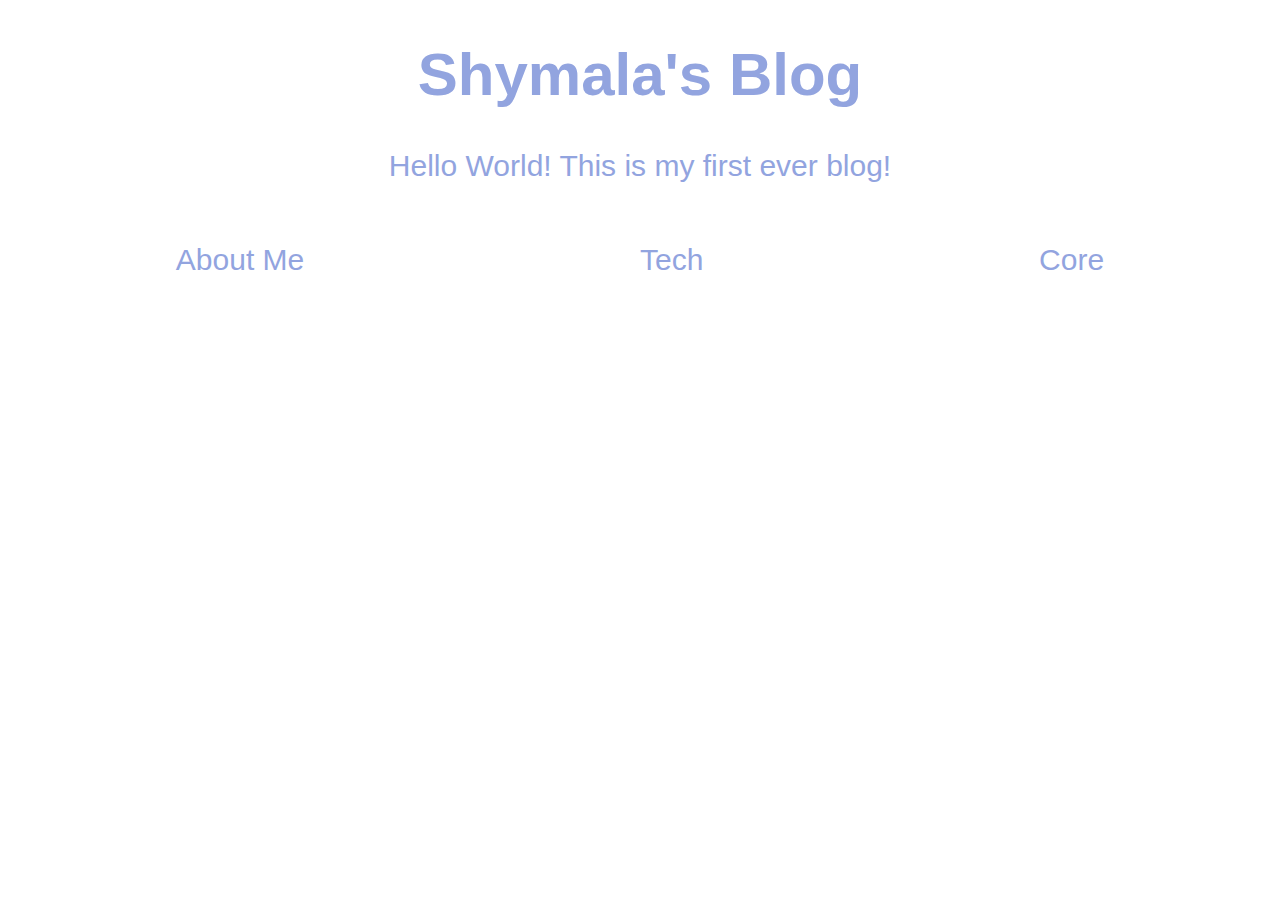
==== blog/index.html @ afe93738 "updated" ====
<!DOCTYPE html>
<html>
  <head>
    <title>Shymala's Blog</title>
    <link href="../styles/main.css" type="text/css" rel="stylesheet"/>
  <meta charset="UTF-8">
    </head>

  <body>
    <div>
      <h1>Shymala's Blog</h1> 
      <p> Hello World! This is my first ever blog!</p>
    </div>
    <nav class="nav"><p href="blog/aboutme.html">About Me</p> <p href="blog/tech.html">Tech</p> <p href="blog/core.html">Core</p></nav>
  </body>
</html>
---- styles/main.css ----
body {
  font-family: Arial, Helvetica, sans-serif;
  font-size: 30px;
  color: #92a4df;
  text-align: center;
  background-image: url(https://www.nasa.gov/sites/default/files/styles/full_width/public/thumbnails/image/web_first_images_release.png?itok=g21NrdRw);
  background-size: cover;
  background-repeat: no-repeat;
}

.nav {
  width: 100%;
  display: flex;
  align-items: flex-end;
  justify-content: space-around;
  align-content: flex-end;
}

.aboutme {
  font-family: Arial, Helvetica, sans-serif;
  font-size: 30px;
  color: #cccc84;
  text-align: center;
  background-image: url(https://www.nasa.gov/sites/default/files/styles/full_width_feature/public/thumbnails/image/nhq202108100009_orig.jpg);
  background-size: cover;
  background-repeat: no-repeat;
}

.me {
  font-family: Arial, Helvetica, sans-serif;
  font-size: 25px;
  color: #cccc84;
  text-align: center;
}

.interest {
  font-family: Arial, Helvetica, sans-serif;
  font-size: 20px;
  color: #cccc84;
  text-align: left;
}
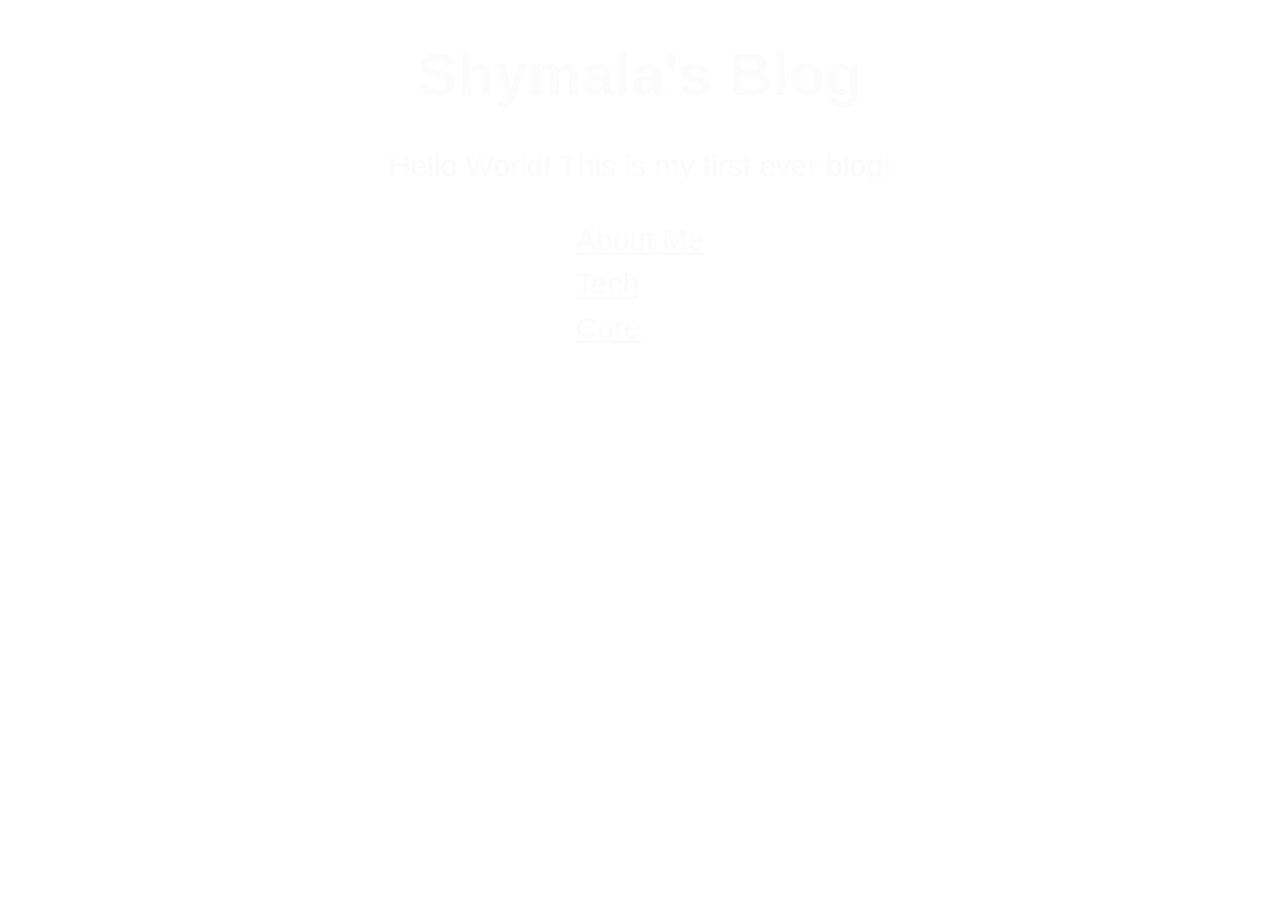
==== commit 34c40cdb: "updated" ====
--- a/blog/index.html
+++ b/blog/index.html
@@ -11,6 +11,12 @@
       <h1>Shymala's Blog</h1> 
       <p> Hello World! This is my first ever blog!</p>
     </div>
-    <nav class="nav"><p href="blog/aboutme.html">About Me</p> <p href="blog/tech.html">Tech</p> <p href="blog/core.html">Core</p></nav>
-  </body>
+    <div class="nav">
+<ul>
+<li><a href="aboutme.html">About Me</a></li>
+<li><a href="./tech.html">Tech</a></li>
+<li><a href="./core.html">Core</a></li>
+</ul>
+</div>
+</body>
 </html>
--- a/styles/main.css
+++ b/styles/main.css
@@ -1,41 +1,89 @@
 body {
   font-family: Arial, Helvetica, sans-serif;
   font-size: 30px;
-  color: #92a4df;
+  color: #fcfcfc;
   text-align: center;
-  background-image: url(https://www.nasa.gov/sites/default/files/styles/full_width/public/thumbnails/image/web_first_images_release.png?itok=g21NrdRw);
+  background-image: url(https://img.freepik.com/free-vector/blue-futuristic-networking-technology_53876-100679.jpg?w=2000);
   background-size: cover;
   background-repeat: no-repeat;
 }
 
-.nav {
-  width: 100%;
-  display: flex;
-  align-items: flex-end;
-  justify-content: space-around;
-  align-content: flex-end;
+.core {
+  text-align: center;
 }
 
-.aboutme {
-  font-family: Arial, Helvetica, sans-serif;
+.nav {
+  position: sticky;
+  display: inline-flex;
+  text-align: center;
+  text-size: 30px;
+  color: #fcfcfc;
+}
+
+li {
+  text-align: left;
   font-size: 30px;
-  color: #cccc84;
+  margin: 10px 10px;
+  color: #fcfcfc;
+  text-decoration: underline;
+
+}
+
+ul {
+  margin: 0;
+  padding: 0;
+  overflow: hidden;
+  list-style-type: none;
+  color: #fcfcfc;
+}
+
+li a {
+  color: #fcfcf;
   text-align: center;
-  background-image: url(https://www.nasa.gov/sites/default/files/styles/full_width_feature/public/thumbnails/image/nhq202108100009_orig.jpg);
-  background-size: cover;
-  background-repeat: no-repeat;
+  padding: 14px 16px;
+  text-decoration: none;
+  color: #fcfcfc;
 }
 
 .me {
   font-family: Arial, Helvetica, sans-serif;
   font-size: 25px;
-  color: #cccc84;
+  color: #fcfcf;
   text-align: center;
 }
 
-.interest {
+.tech {
+  font-size: 30px;
+  font-weight: bold;
+  text-align: center;
+}
+
+article img {
+  height: auto;
+  width: 25%;
+  text-align: left;
+}
+
+.css {
   font-family: Arial, Helvetica, sans-serif;
   font-size: 20px;
-  color: #cccc84;
+  color: #fcfcf;
+  text-align: left;
+  background-image: url(https://img.freepik.com/free-vector/blue-futuristic-networking-technology_53876-100679.jpg?w=2000);
+  background-size: cover;
+  background-repeat: no-repeat;
+}
+
+.css img {
+  height: auto;
+  width: 25%;
   text-align: left;
 }
+
+.home {
+  font-family: Arial, Helvetica, sans-serif;
+  font-size: 30px;
+  font-weight: bold;
+  color: #fcfcfc;
+  margin: 50px;
+}
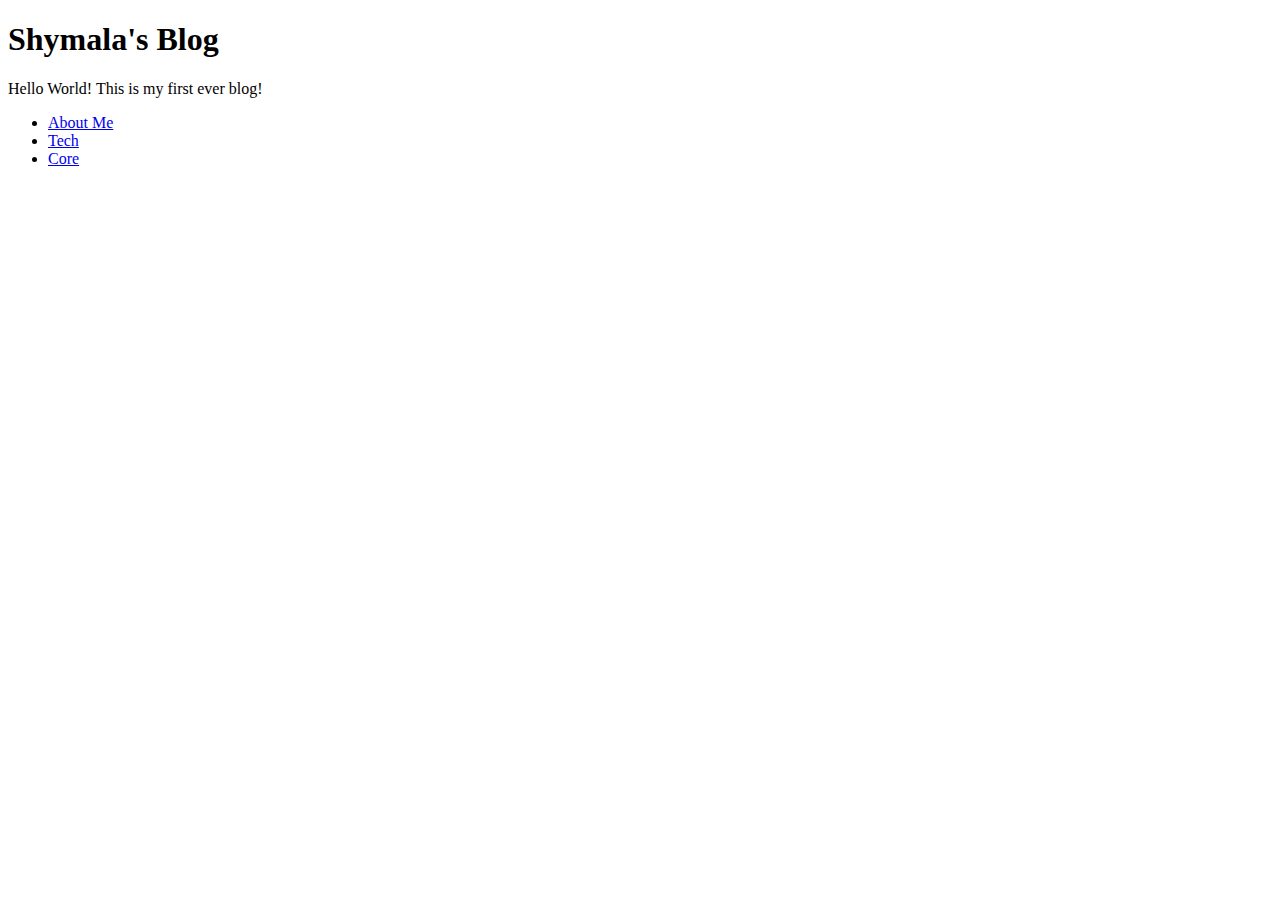
==== commit e1a8b6ab: "moved" ====
--- a/blog/index.html
+++ b/blog/index.html
@@ -2,7 +2,7 @@
 <html>
   <head>
     <title>Shymala's Blog</title>
-    <link href="../styles/main.css" type="text/css" rel="stylesheet"/>
+    <link href="styles/main.css" type="text/css" rel="stylesheet"/>
   <meta charset="UTF-8">
     </head>
 
@@ -13,9 +13,9 @@
     </div>
     <div class="nav">
 <ul>
-<li><a href="aboutme.html">About Me</a></li>
-<li><a href="./tech.html">Tech</a></li>
-<li><a href="./core.html">Core</a></li>
+<li><a href="blog/aboutme.html">About Me</a></li>
+<li><a href="blog/tech.html">Tech</a></li>
+<li><a href="blog/core.html">Core</a></li>
 </ul>
 </div>
 </body>
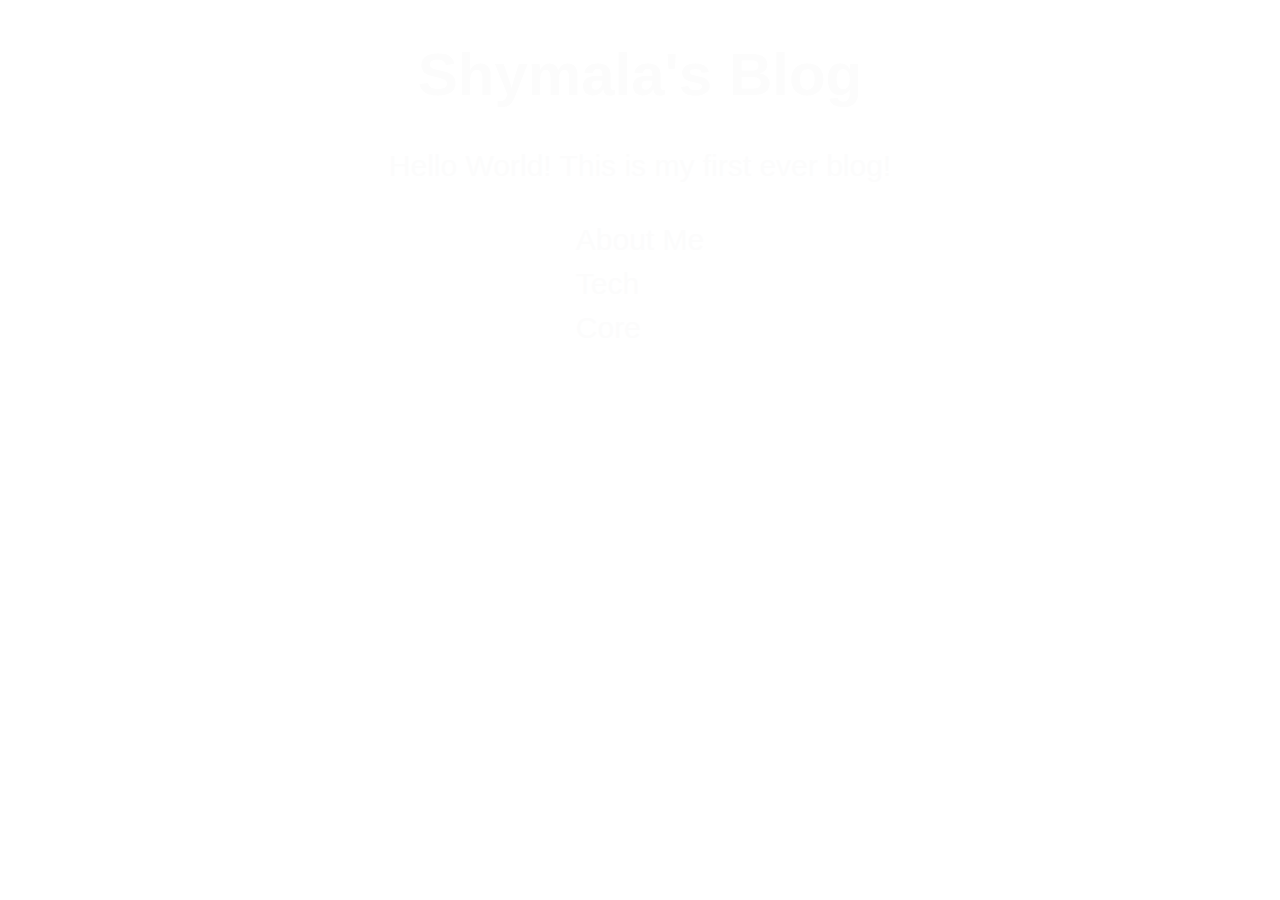
==== commit 1f4e1466: "Updated" ====
--- a/blog/index.html
+++ b/blog/index.html
@@ -2,7 +2,7 @@
 <html>
   <head>
     <title>Shymala's Blog</title>
-    <link href="styles/main.css" type="text/css" rel="stylesheet"/>
+    <link href="/styles/main.css" type="text/css" rel="stylesheet"/>
   <meta charset="UTF-8">
     </head>
 
@@ -13,9 +13,9 @@
     </div>
     <div class="nav">
 <ul>
-<li><a href="blog/aboutme.html">About Me</a></li>
-<li><a href="blog/tech.html">Tech</a></li>
-<li><a href="blog/core.html">Core</a></li>
+<li><a href="/blog/aboutme.html">About Me</a></li>
+<li><a href="/blog/tech.html">Tech</a></li>
+<li><a href="/blog/core.html">Core</a></li>
 </ul>
 </div>
 </body>
--- a/styles/main.css
+++ b/styles/main.css
@@ -0,0 +1,89 @@
+body {
+  font-family: Arial, Helvetica, sans-serif;
+  font-size: 30px;
+  color: #fcfcfc;
+  text-align: center;
+  background-image: url(https://img.freepik.com/free-vector/blue-futuristic-networking-technology_53876-100679.jpg?w=2000);
+  background-size: cover;
+  background-repeat: no-repeat;
+}
+
+.core {
+  text-align: center;
+}
+
+.nav {
+  position: sticky;
+  display: inline-flex;
+  text-align: center;
+  text-size: 30px;
+  color: #fcfcfc;
+}
+
+li {
+  text-align: left;
+  font-size: 30px;
+  margin: 10px 10px;
+  color: #fcfcfc;
+  
+}
+
+ul {
+  margin: 0;
+  padding: 0;
+  overflow: hidden;
+  list-style-type: none;
+  color: #fcfcfc;
+}
+
+li a {
+  color: #fcfcf;
+  text-align: center;
+  padding: 14px 16px;
+  text-decoration: none;
+  color: #fcfcfc;
+}
+
+.me {
+  font-family: Arial, Helvetica, sans-serif;
+  font-size: 25px;
+  color: #fcfcf;
+  text-align: center;
+}
+
+.tech {
+  font-size: 30px;
+  font-weight: bold;
+  text-align: center;
+}
+
+article img {
+  height: auto;
+  width: 25%;
+  text-align: left;
+}
+
+.css {
+  font-family: Arial, Helvetica, sans-serif;
+  font-size: 20px;
+  color: #fcfcf;
+  text-align: left;
+  background-image: url(https://img.freepik.com/free-vector/blue-futuristic-networking-technology_53876-100679.jpg?w=2000);
+  background-size: cover;
+  background-repeat: no-repeat;
+}
+
+.css img {
+  height: auto;
+  width: 25%;
+  text-align: left;
+}
+
+.home {
+  font-family: Arial, Helvetica, sans-serif;
+  font-size: 30px;
+  font-weight: bold;
+  color: #fcfcfc;
+  margin: 50px;
+}
+
